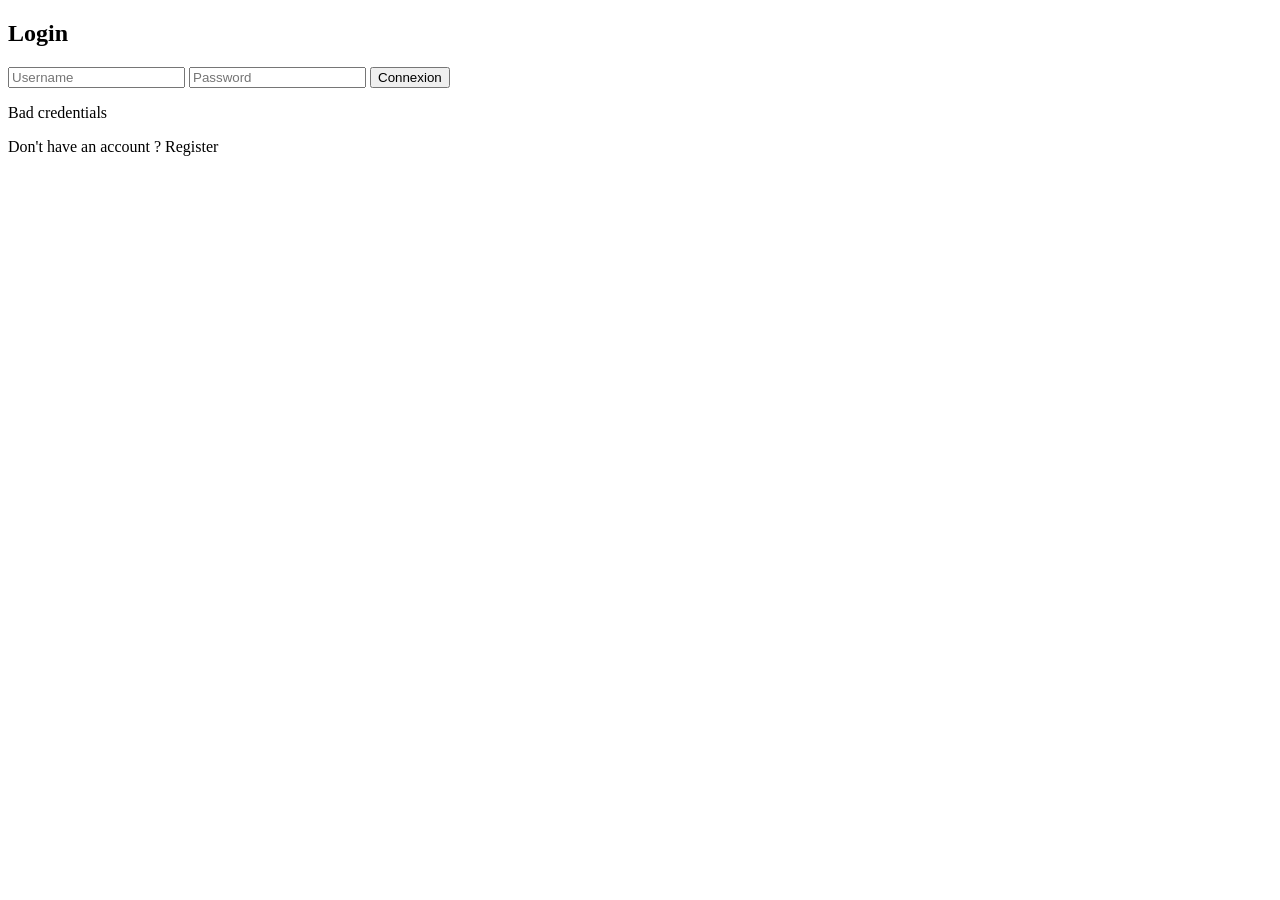
==== src/main/resources/templates/index.html @ 30f451e1 "chore: ui templates" ====
<!DOCTYPE html>
<html xmlns:th="http://www.thymeleaf.org">
<head>
    <meta charset="UTF-8">
    <link rel="stylesheet" th:href="@{/css/index.css}">
    <title>Login</title>
</head>
<body>

<div class="card">
    <h2>Login</h2>

    <form th:action="@{/login}" method="post">
        <input type="text" name="username" placeholder="Username" required>
        <input type="password" name="password" placeholder="Password" required>

        <button type="submit">Connexion</button>
    </form>

    <p th:if="${param.error}" class="message error">
        Bad credentials
    </p>

    <p class="message">
        Don't have an account ?
        <a th:href="@{/register}">Register</a>
    </p>
</div>

</body>
</html>
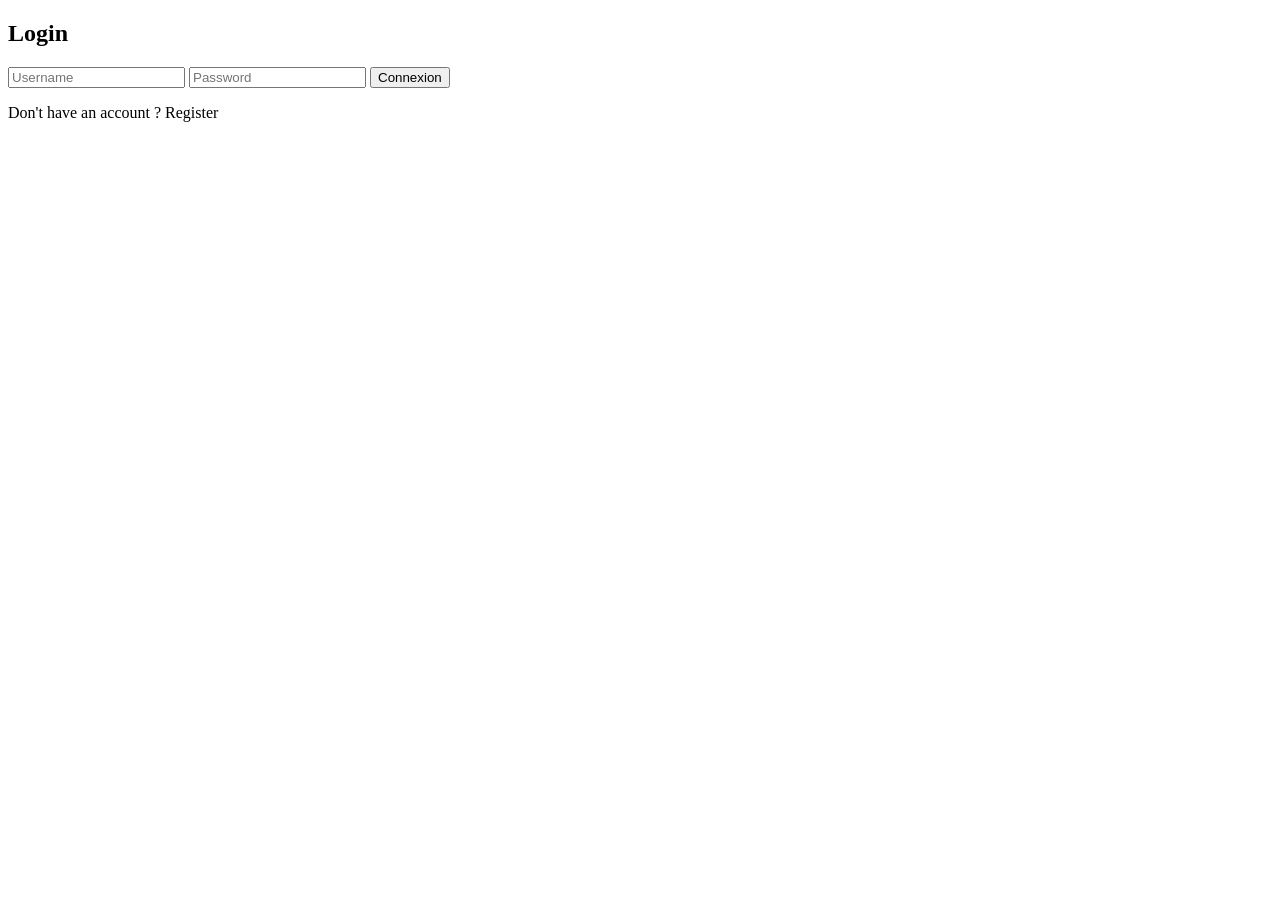
==== commit 0db56c9a: "chore: add ui for profile" ====
--- a/src/main/resources/templates/index.html
+++ b/src/main/resources/templates/index.html
@@ -10,16 +10,12 @@
 <div class="card">
     <h2>Login</h2>
 
-    <form th:action="@{/login}" method="post">
-        <input type="text" name="username" placeholder="Username" required>
-        <input type="password" name="password" placeholder="Password" required>
+    <form th:action="@{/login}" method="post" th:object="${user}">
+        <input type="text" name="username" th:field="${user.email}" placeholder="Username" required>
+        <input type="password" name="password" th:field="${user.password}" placeholder="Password" required>
 
         <button type="submit">Connexion</button>
     </form>
-
-    <p th:if="${param.error}" class="message error">
-        Bad credentials
-    </p>
 
     <p class="message">
         Don't have an account ?
